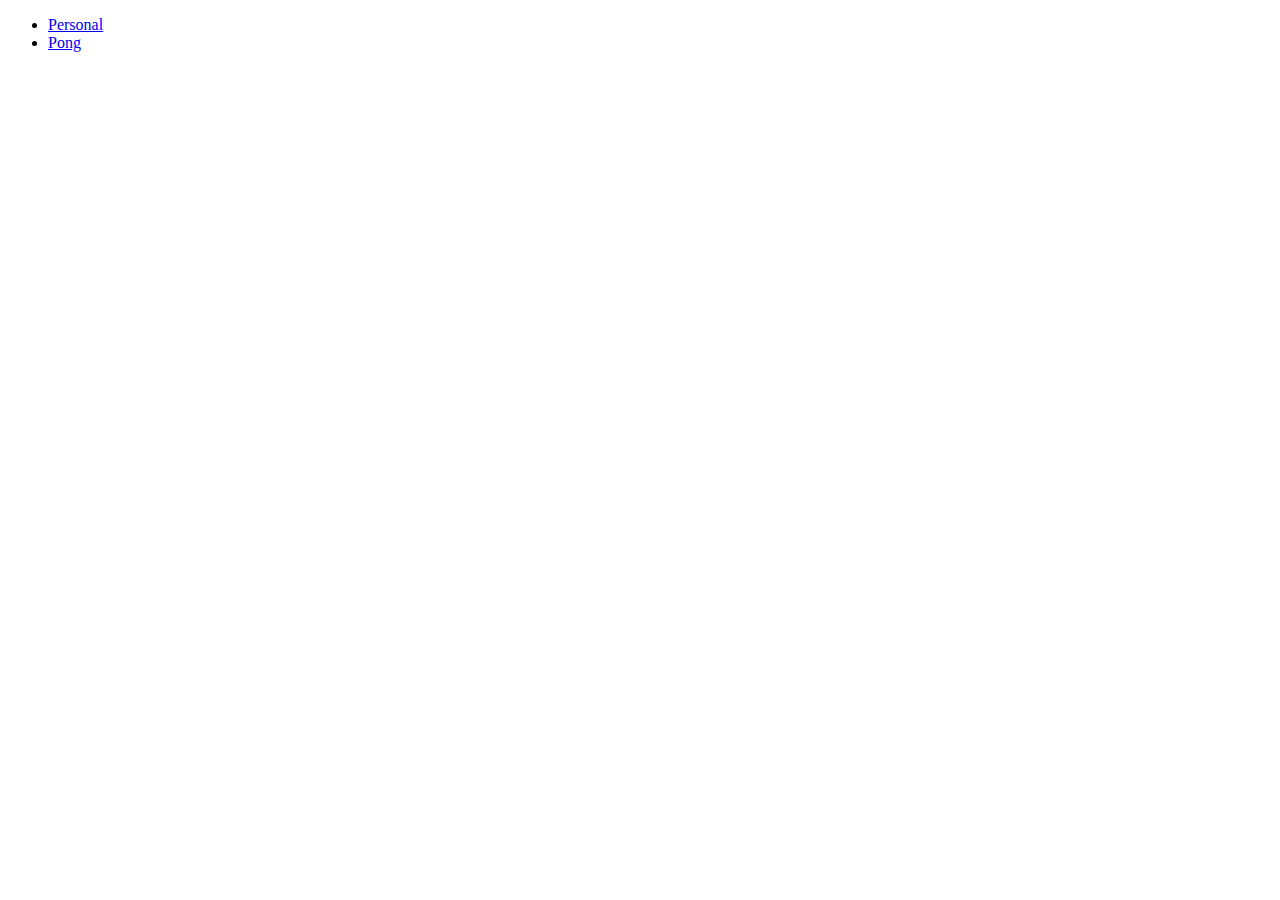
==== index.html @ a36bb590 "change" ====
<!DOCTYPE html>
<html lang="en">
<!--
	Joe Olpin
	HTML Six Web Page
	January 28, 2022
-->
<head>
	<meta charset="utf-8">
	<meta name="viewport" content="width=device-width, initial-scale=1">
	<title>HTML Assignment</title>
</head>
<body>
	<nav>
		<ul>
			<li><a href="./personal/index.html">Personal</a></li>
			<li><a href="./pong/index.html">Pong</a></li>
		</ul>
	</nav>
</body>
</html>
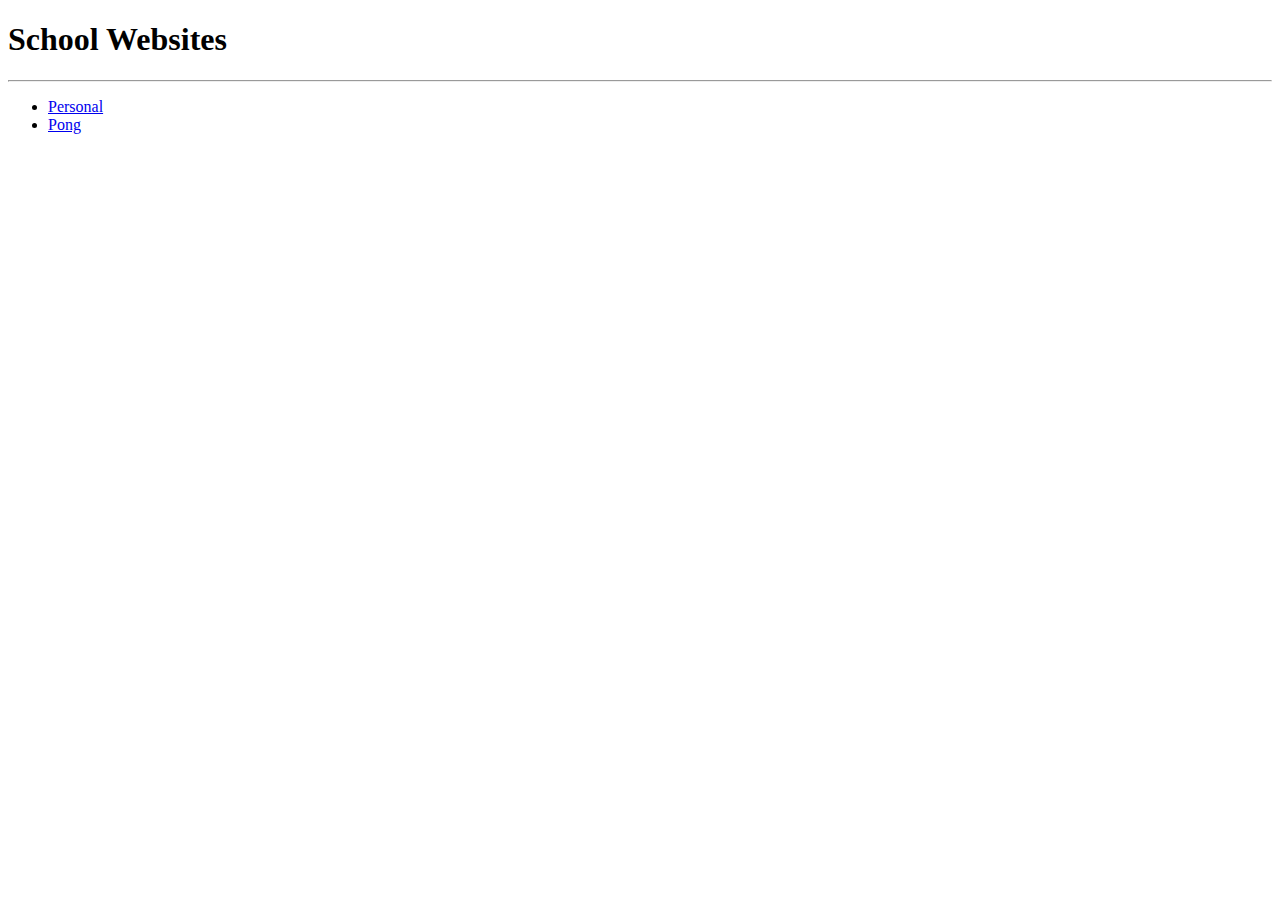
==== commit c91adc43: "fin" ====
--- a/index.html
+++ b/index.html
@@ -11,6 +11,8 @@
 	<title>HTML Assignment</title>
 </head>
 <body>
+	<h1>School Websites</h1>
+	<hr />
 	<nav>
 		<ul>
 			<li><a href="./personal/index.html">Personal</a></li>
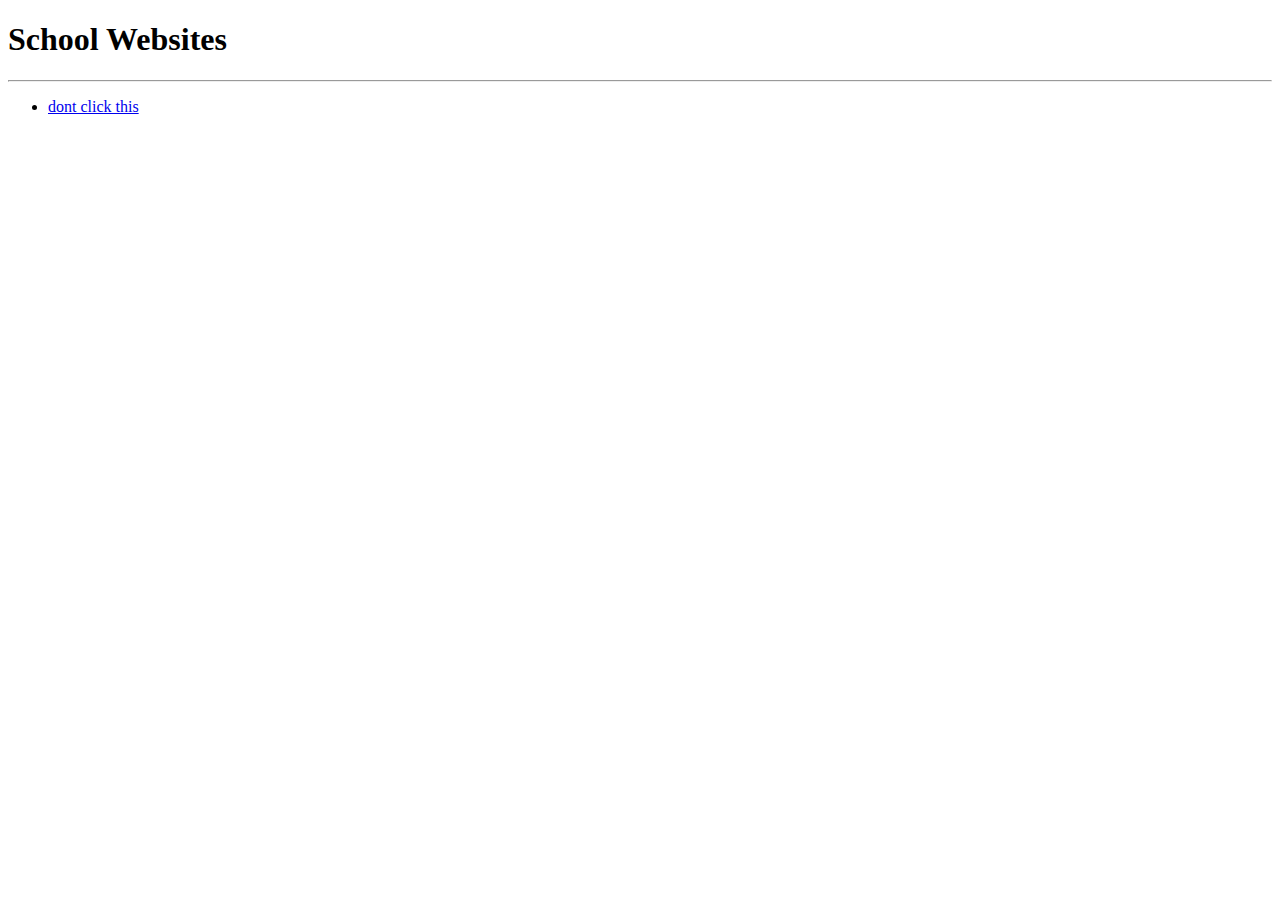
==== commit c1b226d8: "clear" ====
--- a/index.html
+++ b/index.html
@@ -1,10 +1,5 @@
 <!DOCTYPE html>
 <html lang="en">
-<!--
-	Joe Olpin
-	HTML Six Web Page
-	January 28, 2022
--->
 <head>
 	<meta charset="utf-8">
 	<meta name="viewport" content="width=device-width, initial-scale=1">
@@ -15,8 +10,7 @@
 	<hr />
 	<nav>
 		<ul>
-			<li><a href="./personal/index.html">Personal</a></li>
-			<li><a href="./pong/index.html">Pong</a></li>
+			<li><a href="./TODO/index.html">dont click this</a></li>
 		</ul>
 	</nav>
 </body>
